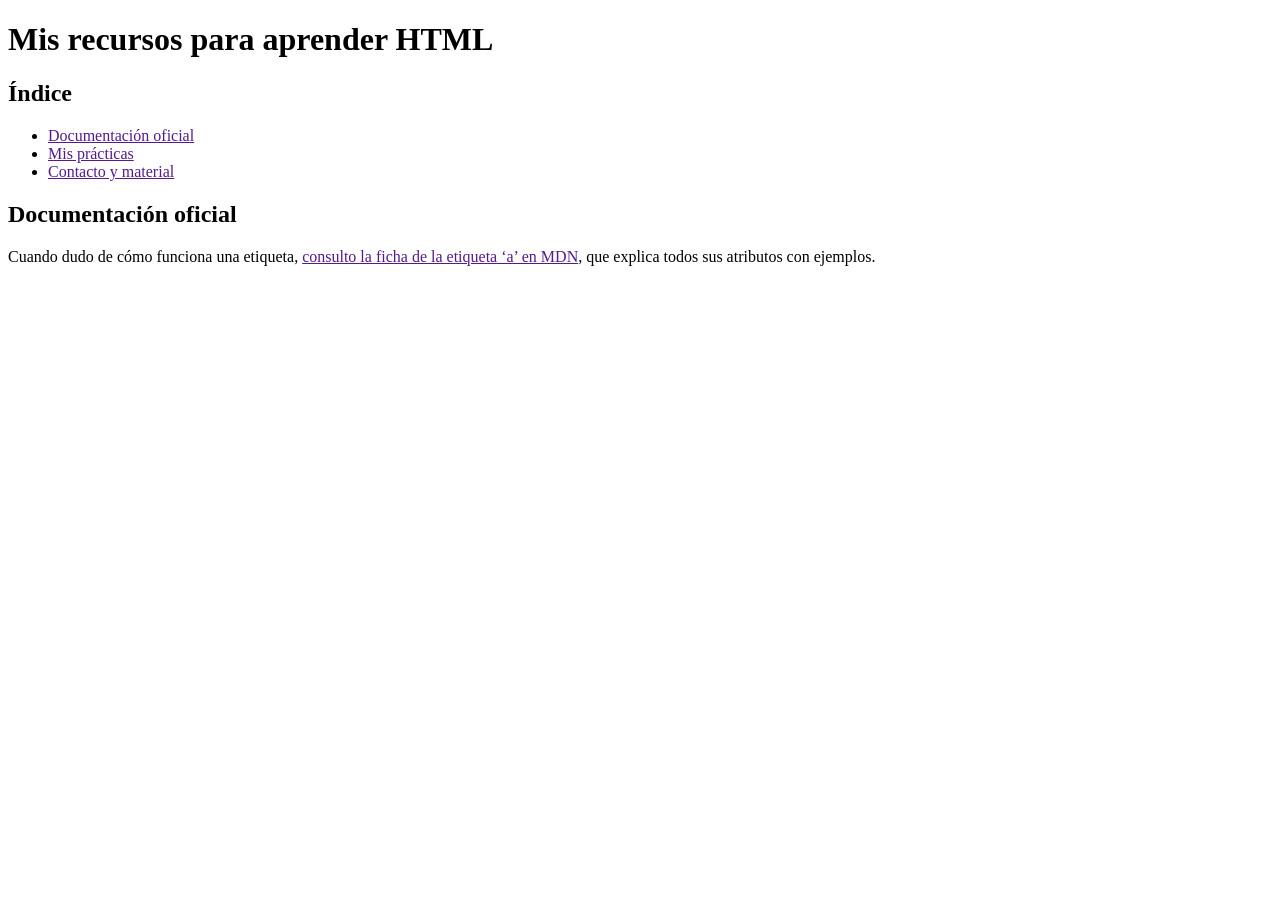
==== recursos.html @ 90f87540 "commit" ====
<!DOCTYPE html>
<html lang="es">
<head>
    <meta charset="UTF-8">
    <meta name="viewport" content="width=device-width, initial-scale=1.0">
    <title>Document</title>
</head>
<body>

    <header id="inicio">
        <h1>Mis recursos para aprender HTML</h1>
        <nav>
            <h2>Índice</h2>

            <ul>
                <li>
                    <a href="">Documentación oficial</a>
                </li>
                <li>
                    <a href="">Mis prácticas</a>
                </li>
                <li>
                    <a href="">Contacto y material</a>
                </li>
            </ul>

        </nav>
    </header>

    <main>
        <section id="documentación">
            <h2>Documentación oficial</h2>
            <p>
                Cuando dudo de cómo funciona una etiqueta, <a href="">consulto la ficha de la etiqueta ‘a’ en MDN</a>,
                que explica todos sus atributos con ejemplos.
            </p>
        </section>
    </main>


    <footer></footer>
</body>
</html>
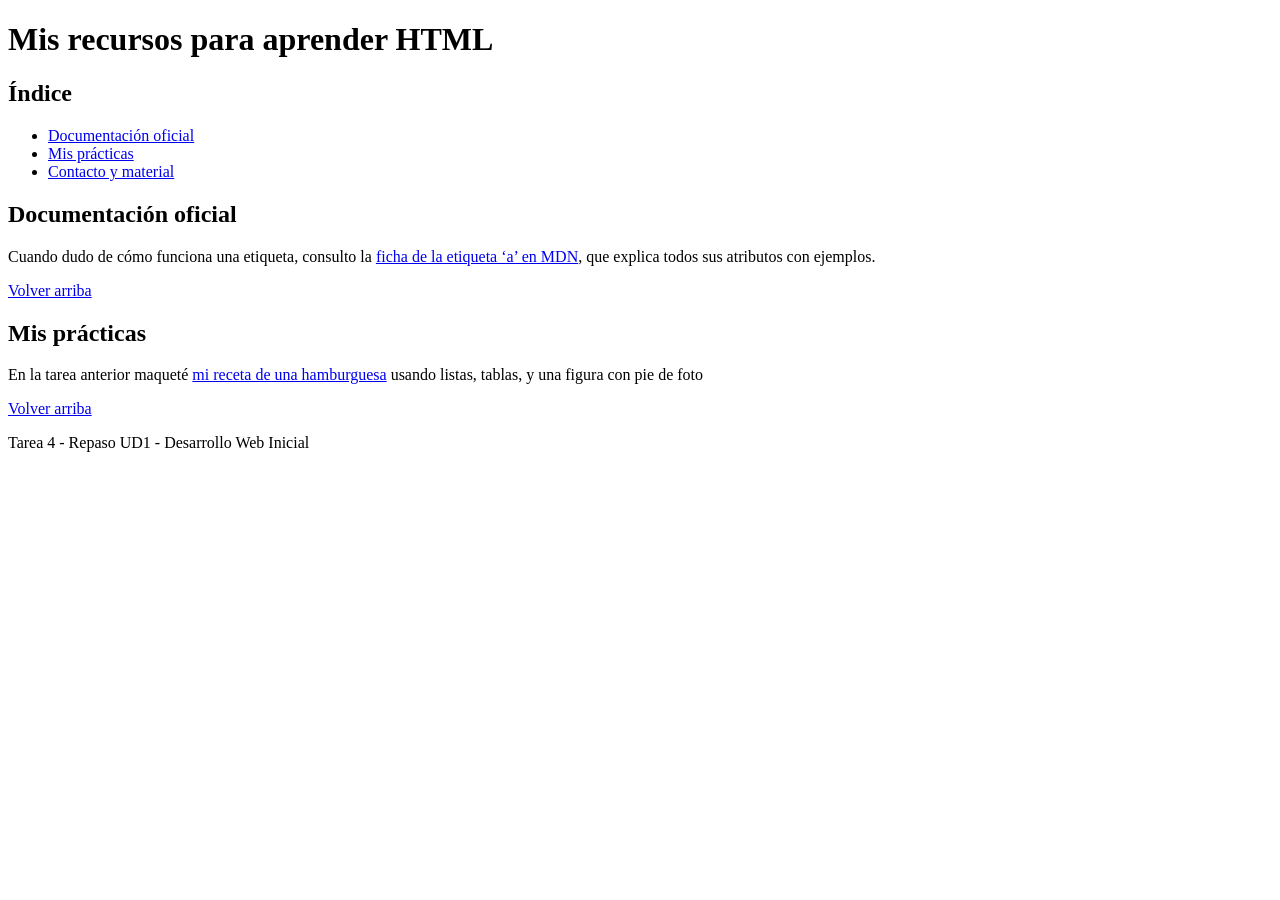
==== commit 06399fa4: "commit recursos" ====
--- a/recursos.html
+++ b/recursos.html
@@ -3,7 +3,7 @@
 <head>
     <meta charset="UTF-8">
     <meta name="viewport" content="width=device-width, initial-scale=1.0">
-    <title>Document</title>
+    <title>Recursos - Daniel Marchal</title>
 </head>
 <body>
 
@@ -14,13 +14,13 @@
 
             <ul>
                 <li>
-                    <a href="">Documentación oficial</a>
+                    <a href="#documentacion">Documentación oficial</a>
                 </li>
                 <li>
-                    <a href="">Mis prácticas</a>
+                    <a href="#practicas">Mis prácticas</a>
                 </li>
                 <li>
-                    <a href="">Contacto y material</a>
+                    <a href="#contacto">Contacto y material</a>
                 </li>
             </ul>
 
@@ -28,16 +28,28 @@
     </header>
 
     <main>
-        <section id="documentación">
+        <section id="documentacion">
             <h2>Documentación oficial</h2>
             <p>
-                Cuando dudo de cómo funciona una etiqueta, <a href="">consulto la ficha de la etiqueta ‘a’ en MDN</a>,
+                Cuando dudo de cómo funciona una etiqueta, consulto la <a href="https://developer.mozilla.org/es/docs/Web/HTML/Reference/Elements/a">ficha de la etiqueta ‘a’ en MDN</a>,
                 que explica todos sus atributos con ejemplos.
             </p>
+            <p><a href="#inicio">Volver arriba</a></p>
+        </section>
+
+        <section id="practicas">
+            <h2>Mis prácticas</h2>
+            <p>
+                En la tarea anterior maqueté <a href="receta.html">mi receta de una hamburguesa</a> usando listas, tablas, y una figura con pie de foto
+            </p>
+            <p><a href="#inicio">Volver arriba</a></p>
         </section>
     </main>
 
 
-    <footer></footer>
+    <footer id="contacto">
+        <p>Tarea 4 - Repaso UD1 - Desarrollo Web Inicial</p>
+    </footer>
+
 </body>
 </html>
